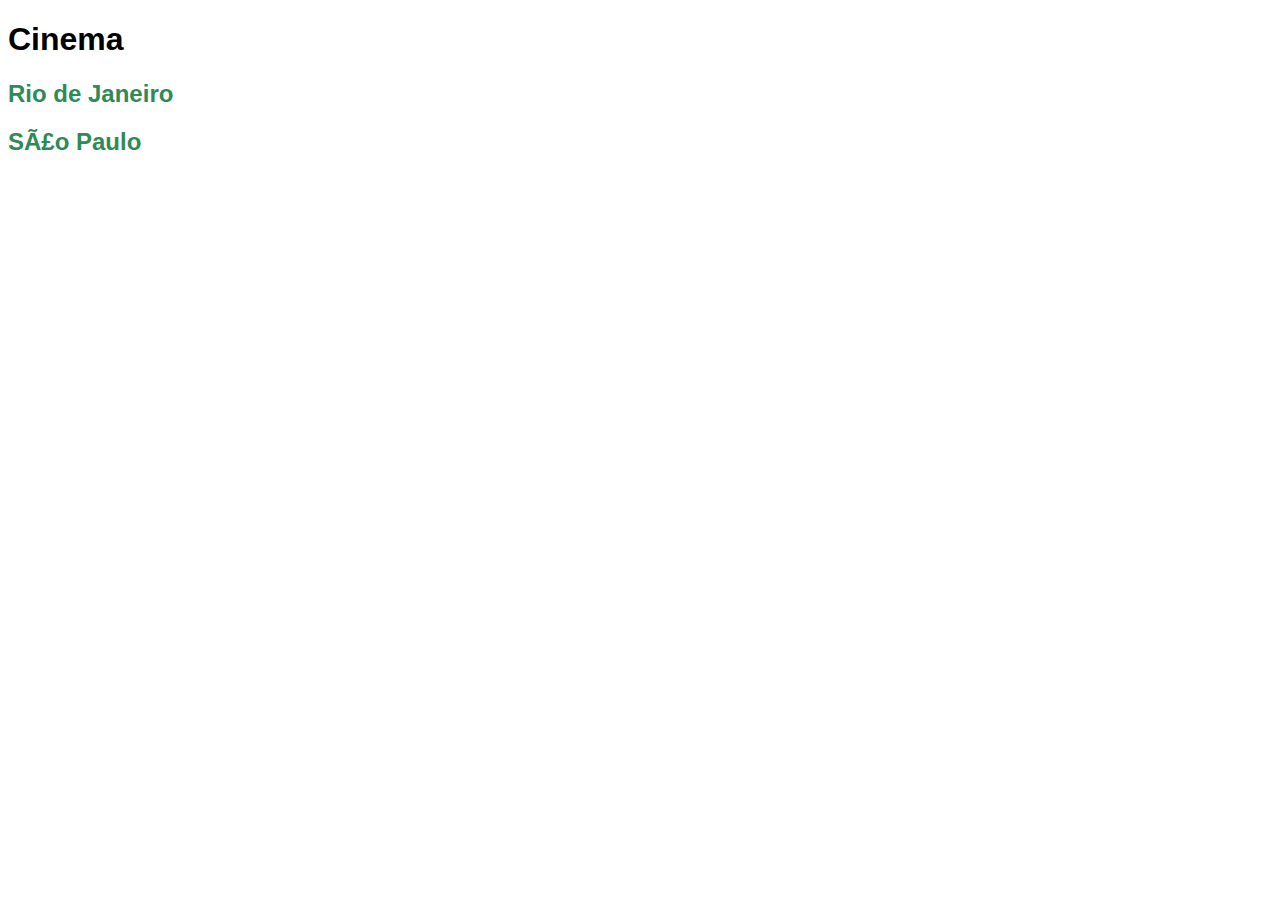
==== index.html @ c4c29e24 "primeiro commit" ====
<!DOCTYPE html>
<html>

<head>
  <meta charset="URF-8">
  <link rel="stylesheet" href="/style.css">

</head>

<body>
  <h1>Cinema</h1>
  <h2 class="link"><a href="/estados/rj.html">Rio de Janeiro</a></h2>
  <h2 class="link"><a href="/estados/sp.html">São Paulo</a></h2>

</body>

</html>
---- style.css ----
.hoje {
  color: darkred;
}

.amanha {
  color: darkblue;
}

.link a {
  text-decoration: none;
}

h2 a {
  color: seagreen;
}

p {
  font-size: 20px;
}

body {
  font-family: "arial";
}
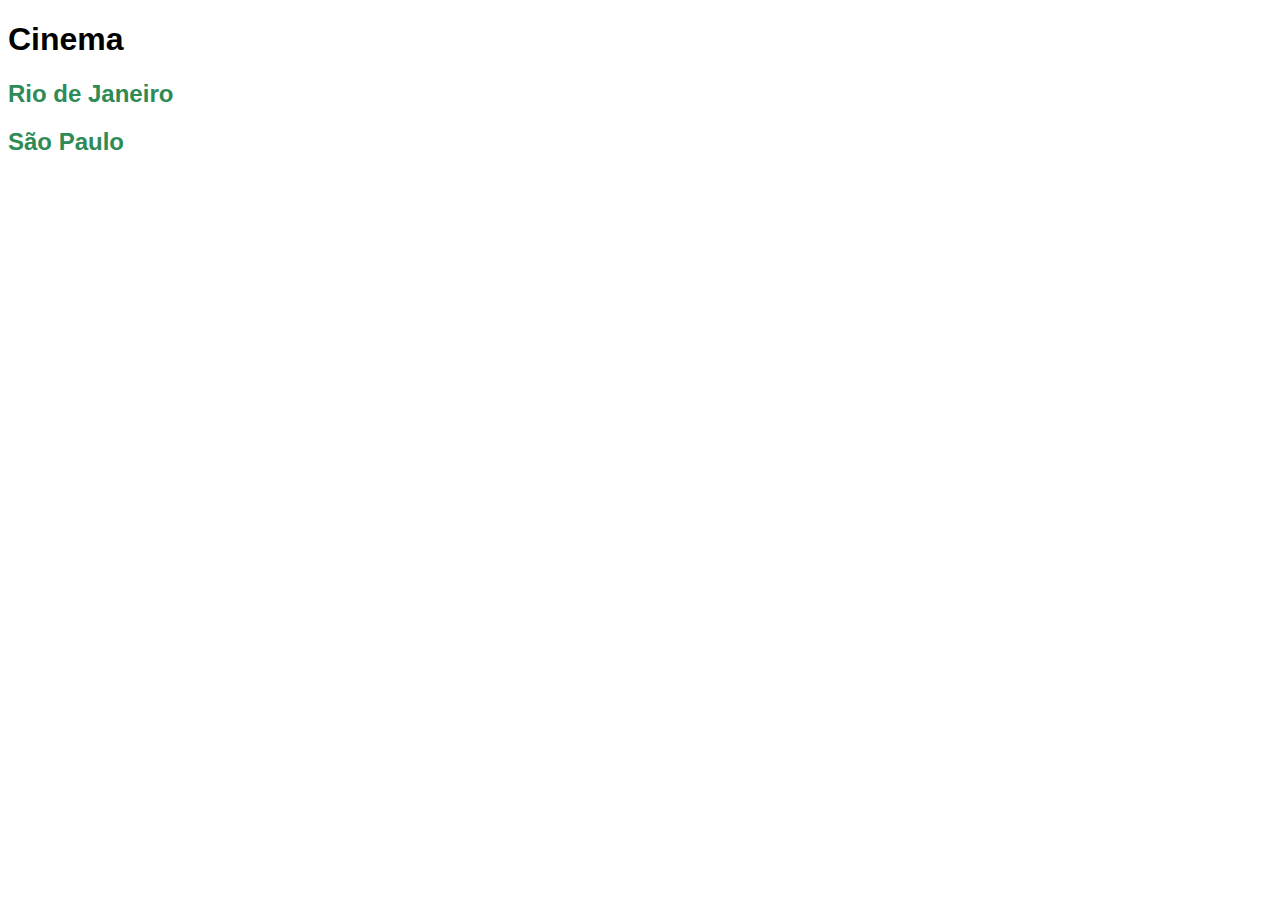
==== commit 594729aa: "pequenas alterações feitas após revisão da aula" ====
--- a/index.html
+++ b/index.html
@@ -2,15 +2,16 @@
 <html>
 
 <head>
-  <meta charset="URF-8">
+  <meta charset="UTF-8">
+  <title>Cinema</title>
   <link rel="stylesheet" href="/style.css">
 
 </head>
 
 <body>
   <h1>Cinema</h1>
-  <h2 class="link"><a href="/estados/rj.html">Rio de Janeiro</a></h2>
-  <h2 class="link"><a href="/estados/sp.html">São Paulo</a></h2>
+  <h2><a href="/estados/rj.html">Rio de Janeiro</a></h2>
+  <h2><a href="/estados/sp.html">São Paulo</a></h2>
 
 </body>
 
--- a/style.css
+++ b/style.css
@@ -6,7 +6,7 @@
   color: darkblue;
 }
 
-.link a {
+a {
   text-decoration: none;
 }
 
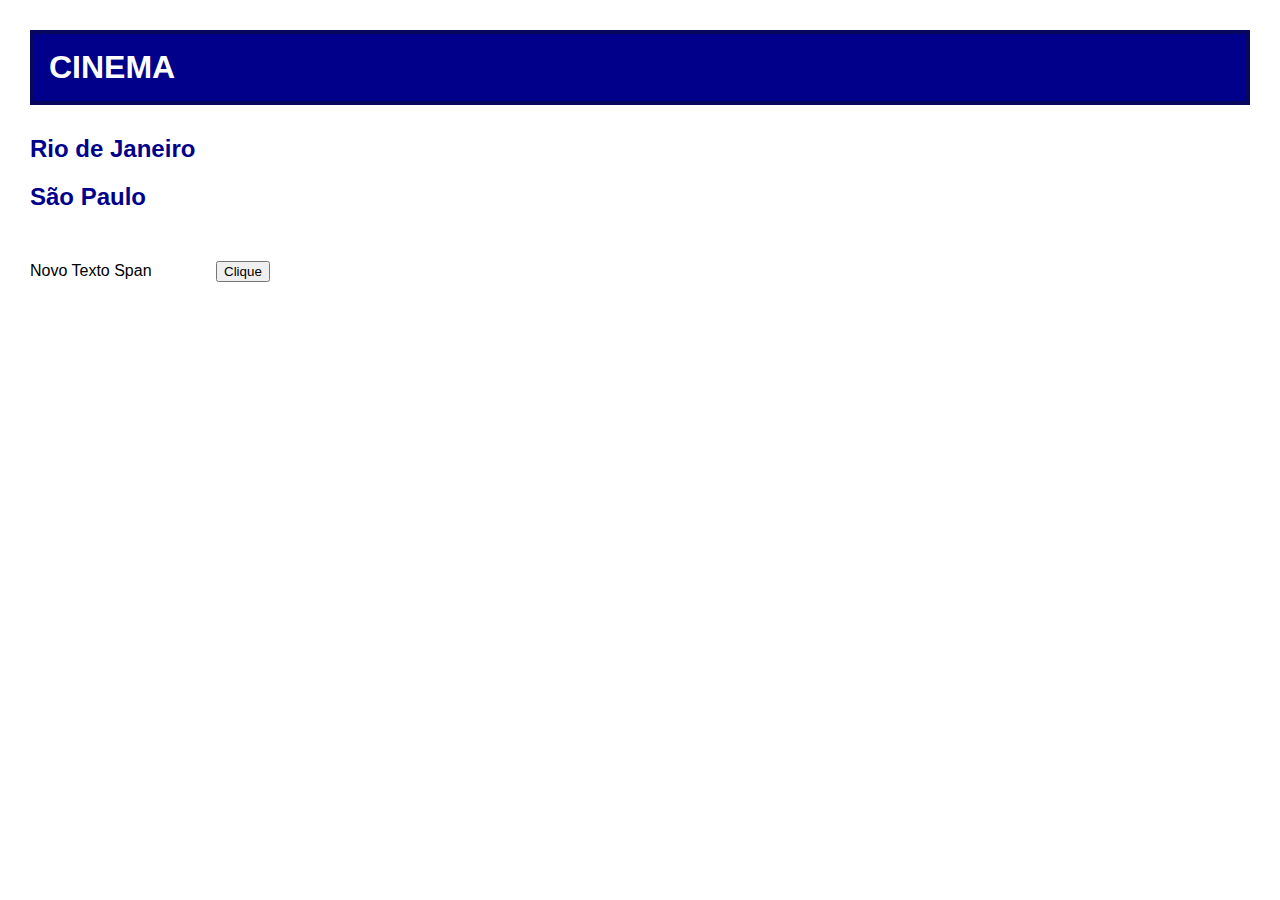
==== commit 70842f43: "teste de algumas tags novas" ====
--- a/index.html
+++ b/index.html
@@ -9,9 +9,11 @@
 </head>
 
 <body>
-  <h1>Cinema</h1>
+  <h1>CINEMA</h1>
   <h2><a href="/estados/rj.html">Rio de Janeiro</a></h2>
   <h2><a href="/estados/sp.html">São Paulo</a></h2>
+  <span>Novo Texto Span</span>
+  <button>Clique</button>
 
 </body>
 
--- a/style.css
+++ b/style.css
@@ -8,16 +8,37 @@
 
 a {
   text-decoration: none;
+  margin: 30px;
 }
 
 h2 a {
-  color: seagreen;
+  color: darkblue;
+  margin: 30px;
 }
 
 p {
   font-size: 20px;
+  margin: 30px;
 }
 
 body {
   font-family: "arial";
+  margin: 0px;
+}
+
+h1 {
+  background: darkblue;
+  color: #fff;
+  padding: 15px;
+  width: auto;
+  border: 4px solid rgb(7, 7, 94);
+  margin: 30px;
+}
+
+button {
+  margin: 30px;
+}
+
+span {
+  margin: 30px;
 }